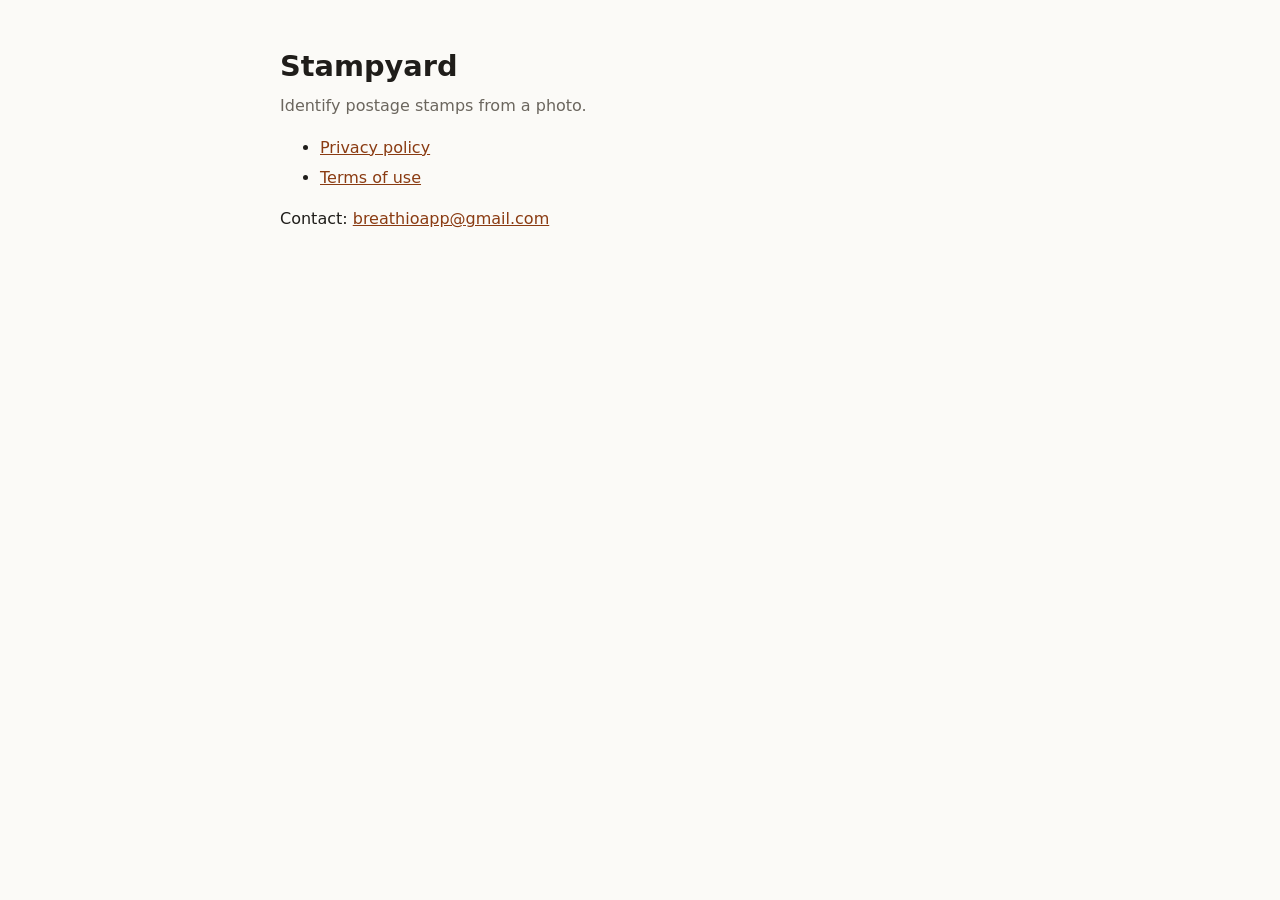
==== index.html @ 0a39b130 "Stampyard privacy policy and terms Co-Authored-By: Claude Opus 5.5 <noreply@anthropic.com> Claude-Se" ====
<!doctype html><html lang="en"><head><meta charset="utf-8"><meta name="viewport" content="width=device-width,initial-scale=1">
<title>Stampyard</title><link rel="stylesheet" href="style.css"></head><body>
<h1>Stampyard</h1><p class="updated">Identify postage stamps from a photo.</p>
<ul><li><a href="privacy.html">Privacy policy</a></li><li><a href="terms.html">Terms of use</a></li></ul>
<p>Contact: <a href="mailto:breathioapp@gmail.com">breathioapp@gmail.com</a></p></body></html>
---- style.css ----
:root{--bg:#fbfaf7;--fg:#1f1d1a;--muted:#6b665e;--accent:#8a3b12}
@media (prefers-color-scheme:dark){:root{--bg:#171614;--fg:#ece8e1;--muted:#a59f95;--accent:#e08a5a}}
body{background:var(--bg);color:var(--fg);font:16px/1.6 system-ui,sans-serif;max-width:720px;margin:0 auto;padding:24px 16px 64px}
h1{font-size:1.8rem;margin-bottom:0}h2{font-size:1.15rem;margin-top:2em}
.updated{color:var(--muted);margin-top:4px}a{color:var(--accent)}li{margin:4px 0}
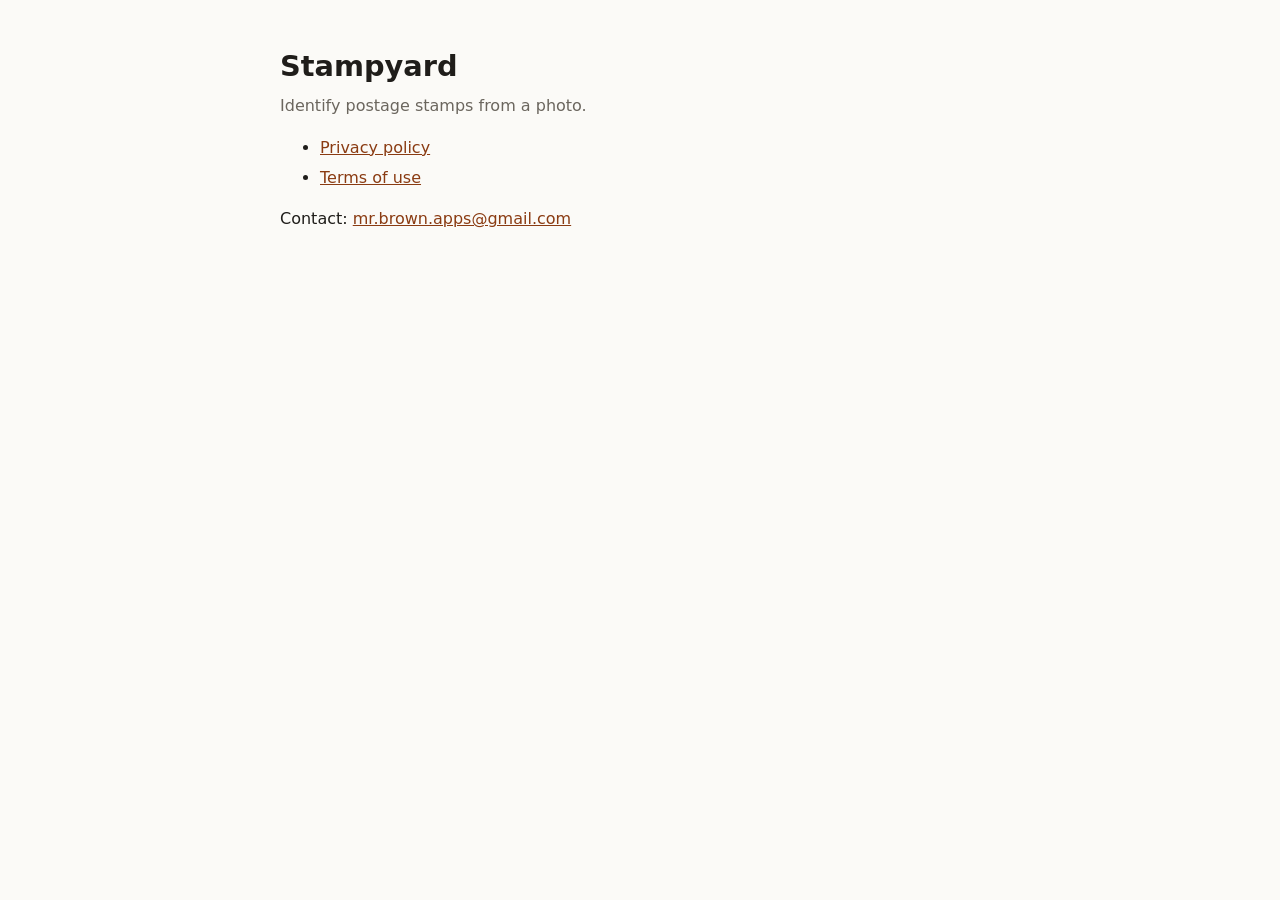
==== commit 086985bc: "Support email: mr.brown.apps@gmail.com Co-Authored-By: Claude Opus 5.5 <noreply@anthropic.com>" ====
--- a/index.html
+++ b/index.html
@@ -2,4 +2,4 @@
 <title>Stampyard</title><link rel="stylesheet" href="style.css"></head><body>
 <h1>Stampyard</h1><p class="updated">Identify postage stamps from a photo.</p>
 <ul><li><a href="privacy.html">Privacy policy</a></li><li><a href="terms.html">Terms of use</a></li></ul>
-<p>Contact: <a href="mailto:breathioapp@gmail.com">breathioapp@gmail.com</a></p></body></html>
+<p>Contact: <a href="mailto:mr.brown.apps@gmail.com">mr.brown.apps@gmail.com</a></p></body></html>
